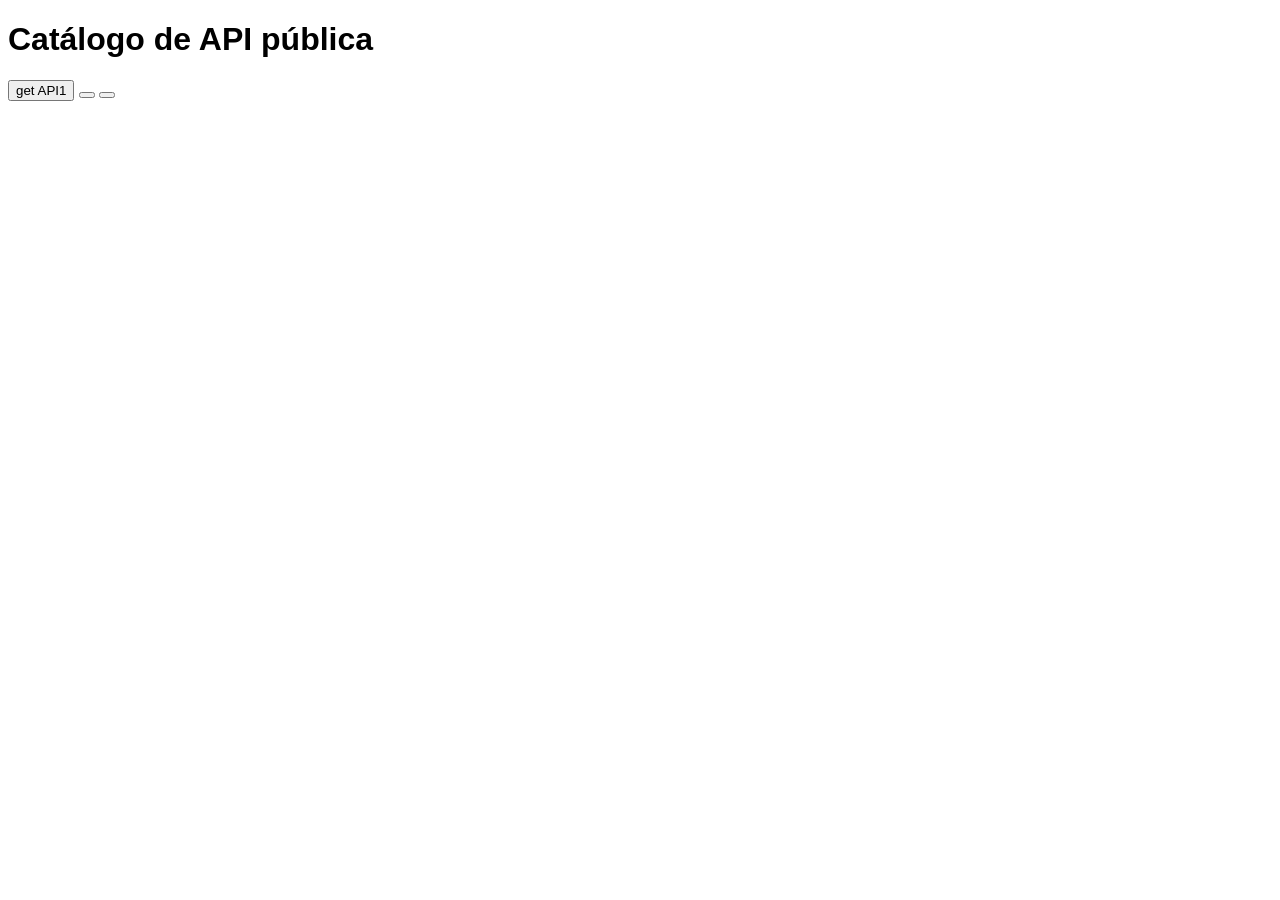
==== index.html @ 5742486b "add files with code" ====
<!DOCTYPE html>
<html lang="pt-br">

<head>
    <meta charset="UTF-8">
    <meta name="viewport" content="width=device-width, initial-scale=1.0">
    <title>Catálogo de API pública</title>
    <script src="js/script.js" defer></script>
    <link rel="stylesheet" href="css/style.css">
</head>

<body>
    <header>
        <h1>Catálogo de API pública</h1>
    </header>
    <main>
        <div class="buttonContainer">
            <button onclick="getAPI1()">get API1</button>
            <button></button>
            <button></button>
        </div>
        <div class="animeContainer"></div>
    </main>
</body>

</html>
---- css/style.css ----
*{
    font-family: Arial, Helvetica, sans-serif;
    /* margin: 0;
    padding: 0; */
}
.animeCard{
    width: 300px;
    /* height: 600px; */
    display: flex;
    flex-direction: column;
}
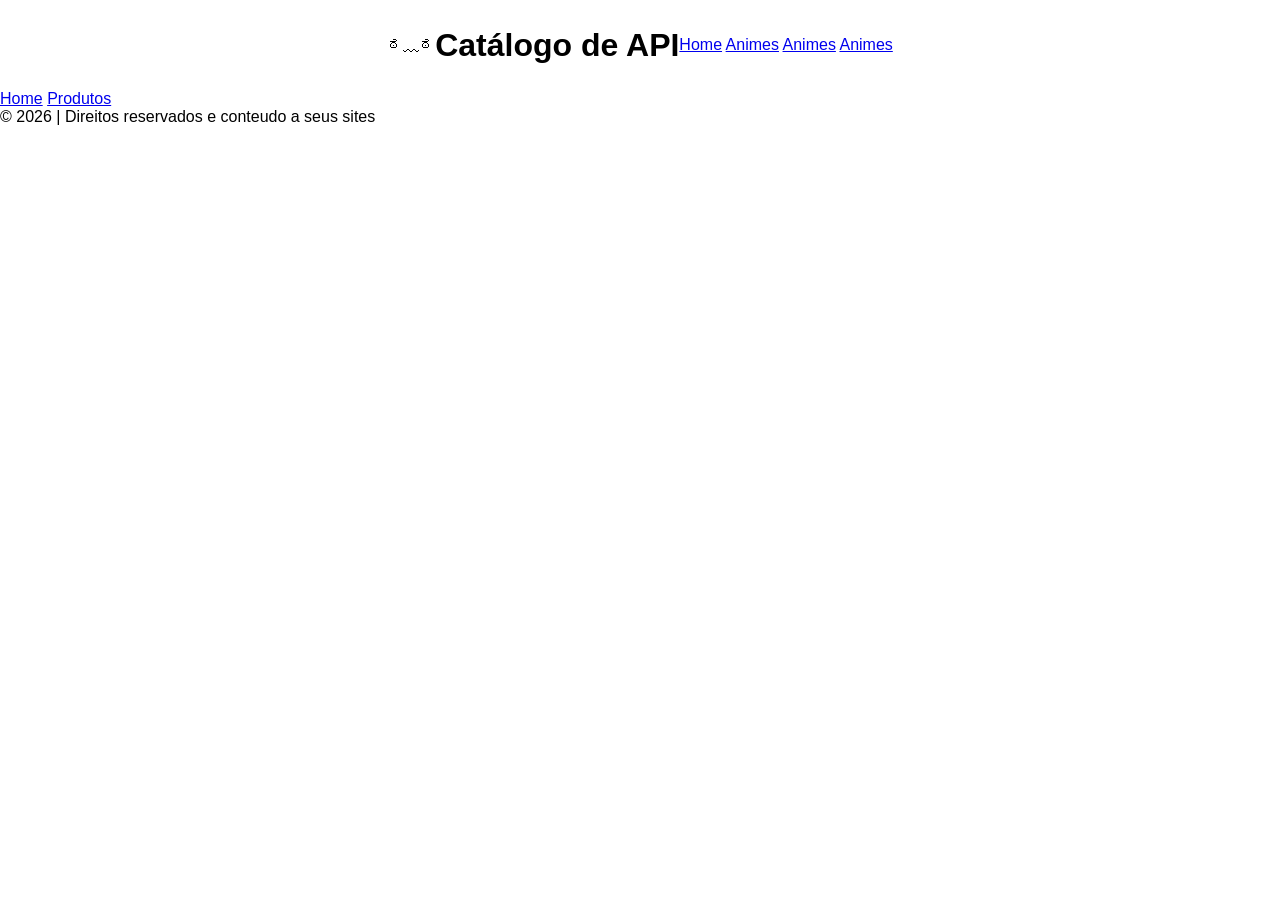
==== commit 116af6aa: "Refactor index.html for cleaner layout Removed unused buttons and added navigation links." ====
--- a/index.html
+++ b/index.html
@@ -5,22 +5,31 @@
     <meta charset="UTF-8">
     <meta name="viewport" content="width=device-width, initial-scale=1.0">
     <title>Catálogo de API pública</title>
-    <script src="js/script.js" defer></script>
+    
     <link rel="stylesheet" href="css/style.css">
 </head>
 
 <body>
     <header>
-        <h1>Catálogo de API pública</h1>
+        <div class="logo">
+            <p>ಠ﹏ಠ</p>
+        </div>
+        <h1>Catálogo de API</h1>
+        <div class="pagesLinks">
+             <a href="../index.html">Home</a>
+             <a href="html/api1.html">Animes</a>
+             <a href="html/api2.html">Animes</a>
+             <a href="html/api3.html">Animes</a>
+        </div>
     </header>
     <main>
-        <div class="buttonContainer">
-            <button onclick="getAPI1()">get API1</button>
-            <button></button>
-            <button></button>
-        </div>
-        <div class="animeContainer"></div>
+        
     </main>
+    <footer>
+        <a href="../index.html">Home</a>
+        <a href="../html/produtos.html">Produtos</a>
+        <p>&copy 2026 | Direitos reservados e conteudo a seus sites</p>
+    </footer>
 </body>
 
-</html>+</html>
--- a/css/style.css
+++ b/css/style.css
@@ -1,11 +1,29 @@
 *{
     font-family: Arial, Helvetica, sans-serif;
-    /* margin: 0;
-    padding: 0; */
+     margin: 0;
+    padding: 0; 
+}
+header{
+height:10vh;
+display:flex;
+/* background-color:blue; */
+    justify-content:center;
+    align-items:center;
+}
+.animeContainer{
+    display: flex;
+    gap:10px;
+    overflow-x:auto;
+    scroll-snap-type: x mandatory;
 }
 .animeCard{
-    width: 300px;
-    /* height: 600px; */
+    width: 100%;
     display: flex;
     flex-direction: column;
-}+    gap: 10px;
+    scroll-snap-align:center;
+    
+    scroll-snap-stop: always; 
+    /* para nao pular */
+    
+}
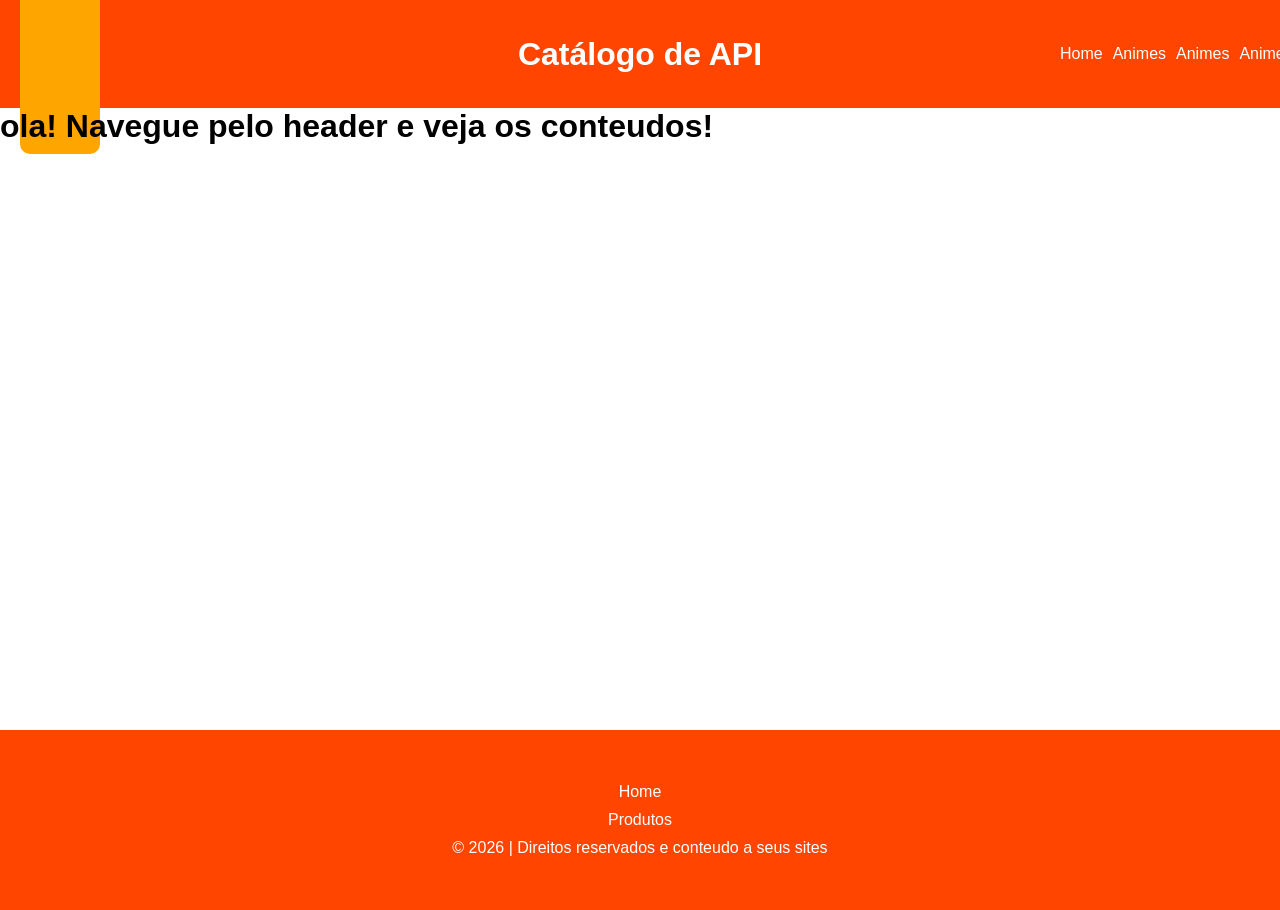
==== commit 805ce2d5: "Update index.html structure and content" ====
--- a/index.html
+++ b/index.html
@@ -12,18 +12,20 @@
 <body>
     <header>
         <div class="logo">
-            <p>ಠ﹏ಠ</p>
+            <p></p>
         </div>
         <h1>Catálogo de API</h1>
         <div class="pagesLinks">
-             <a href="../index.html">Home</a>
+             <a href="index.html">Home</a>
              <a href="html/api1.html">Animes</a>
              <a href="html/api2.html">Animes</a>
              <a href="html/api3.html">Animes</a>
         </div>
     </header>
     <main>
-        
+        <div class="textTitle">
+            <h1>ola! Navegue pelo header e veja os conteudos!</h1>
+        </div>
     </main>
     <footer>
         <a href="../index.html">Home</a>
--- a/css/style.css
+++ b/css/style.css
@@ -1,29 +1,70 @@
-*{
+* {
     font-family: Arial, Helvetica, sans-serif;
-     margin: 0;
-    padding: 0; 
+    margin: 0;
+    padding: 0;
 }
-header{
-height:10vh;
-display:flex;
-/* background-color:blue; */
-    justify-content:center;
-    align-items:center;
+
+/* header  */
+header {
+    height: 12vh;
+    padding: 0 20px;
+    display: flex;
+    background-color: orangered;
+    justify-content: space-between;
+    align-items: center;
+    
 }
-.animeContainer{
+.logo{
     display: flex;
-    gap:10px;
-    overflow-x:auto;
-    scroll-snap-type: x mandatory;
+    justify-content: center;
+    align-items: center;
+    width: 80px;
+    margin-right: 120px;
+    height: 200px;
+    border-radius: 10px;
+    background-color: orange;
+    color: black;
+    font-size: 30px;
 }
-.animeCard{
-    width: 100%;
+.pagesLinks{
+    width: 200px;
+   
+    display: flex;
+    gap: 10px;
+}
+header h1{
+    color: white;
+}
+
+header a{
+    color: white;
+    text-decoration: none;
+}
+
+/* main  */
+main{
+    height: 68vh;
+}
+/* footer  */
+footer {
+    margin-top: 10px;
+    background-color:  orangered;
+    color: white;
     display: flex;
     flex-direction: column;
     gap: 10px;
-    scroll-snap-align:center;
-    
-    scroll-snap-stop: always; 
-    /* para nao pular */
-    
+    height: 20vh;
+    justify-content: center;
+     /* justify-content: flex-end; */
+    align-items: center;
+
 }
+
+footer a {
+    color: white;
+    text-decoration: none;
+}
+
+footer a:hover {
+    color: rgb(239, 250, 215);
+}
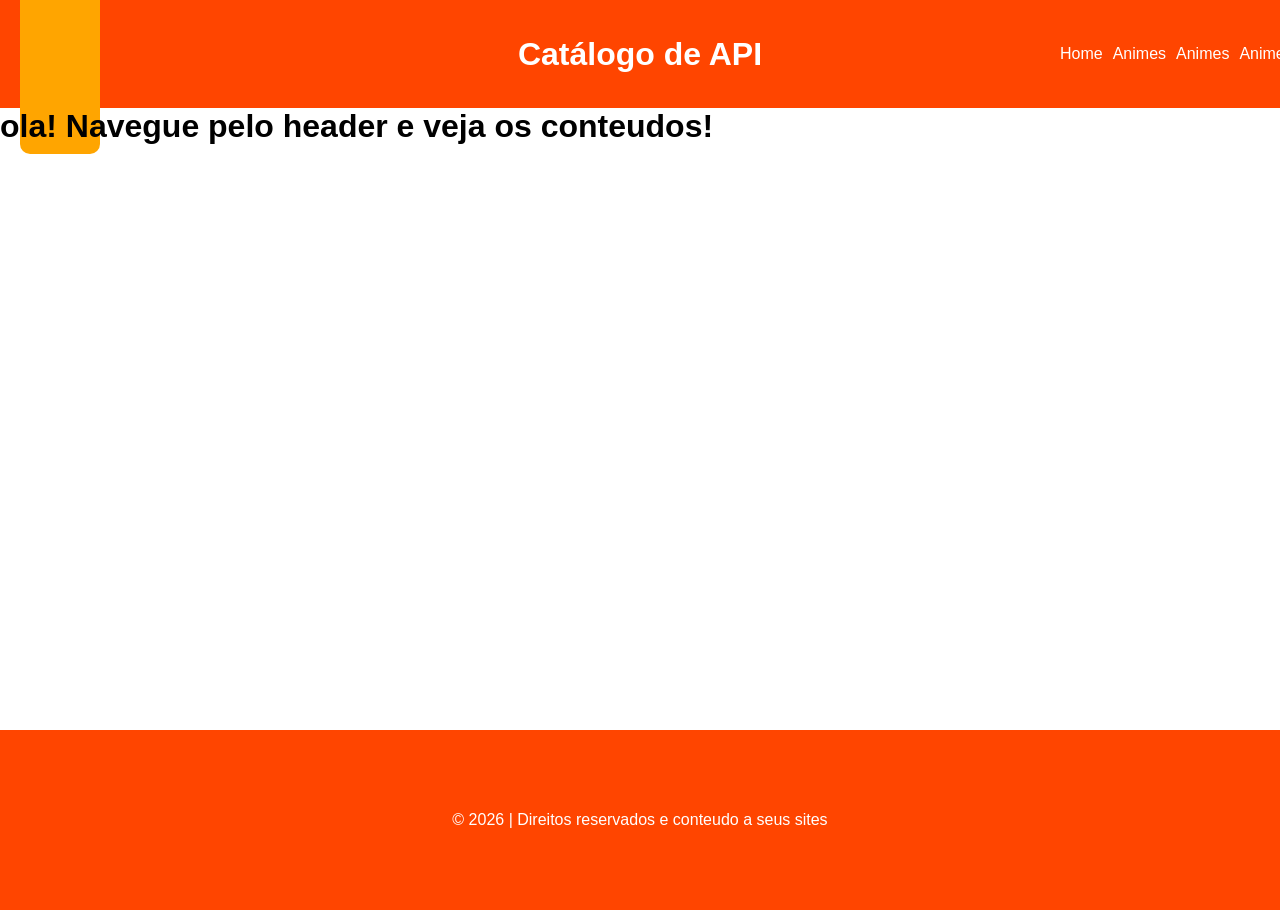
==== commit d350cfc7: "Remove links from footer in index.html Removed unnecessary links from the footer." ====
--- a/index.html
+++ b/index.html
@@ -28,8 +28,6 @@
         </div>
     </main>
     <footer>
-        <a href="../index.html">Home</a>
-        <a href="../html/produtos.html">Produtos</a>
         <p>&copy 2026 | Direitos reservados e conteudo a seus sites</p>
     </footer>
 </body>
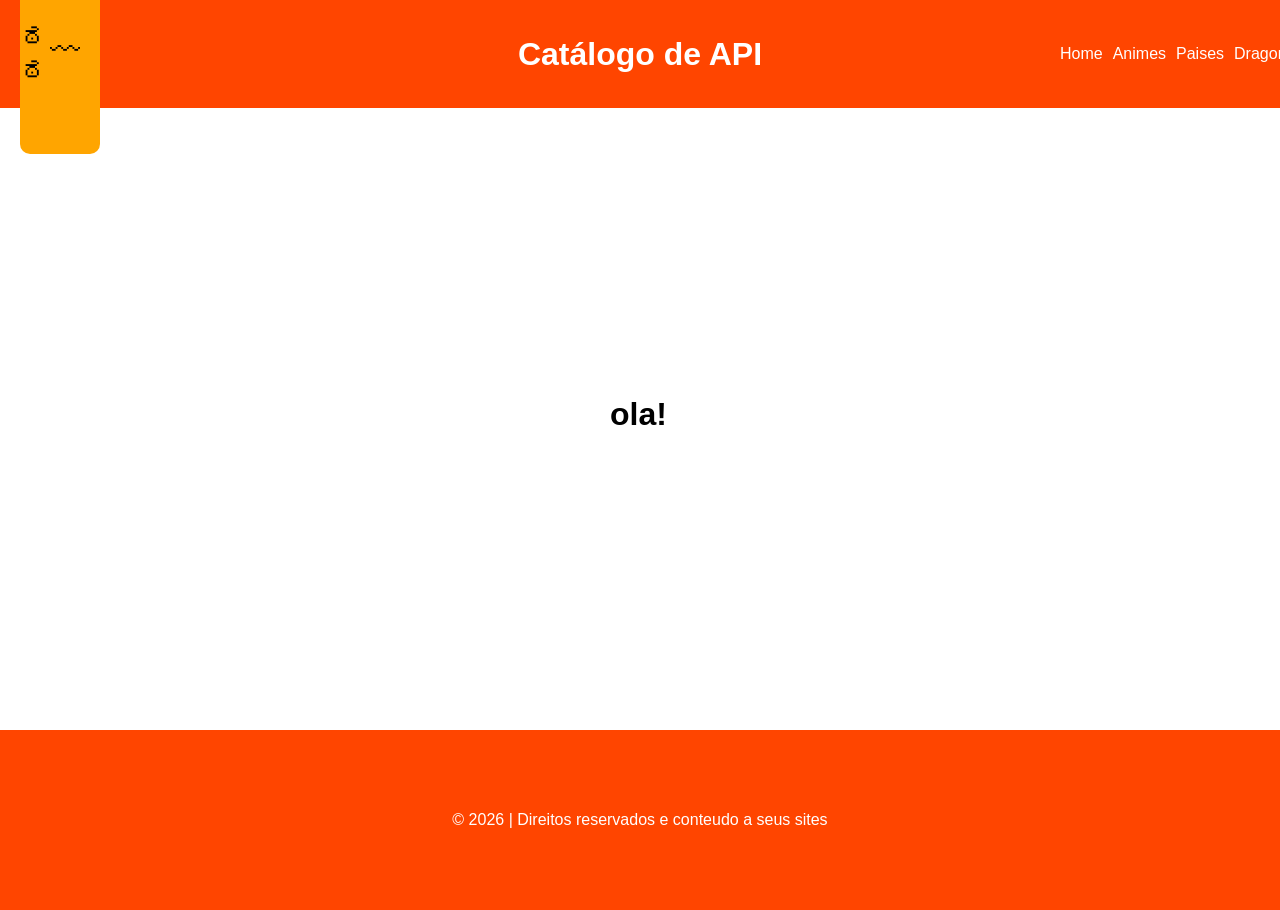
==== commit 9ae53748: "Update links in index.html for API navigation" ====
--- a/index.html
+++ b/index.html
@@ -18,8 +18,8 @@
         <div class="pagesLinks">
              <a href="index.html">Home</a>
              <a href="html/api1.html">Animes</a>
-             <a href="html/api2.html">Animes</a>
-             <a href="html/api3.html">Animes</a>
+             <a href="html/api2.html">Paises</a>
+             <a href="html/api3.html">DragonBall</a>
         </div>
     </header>
     <main>
--- a/css/style.css
+++ b/css/style.css
@@ -26,6 +26,14 @@
     color: black;
     font-size: 30px;
 }
+.logo p::after{
+    content: "ಠ﹏ಠ";
+}
+.logo:hover p::after{
+  content: "ಠಿ_ಠ";
+
+
+}
 .pagesLinks{
     width: 200px;
    
@@ -43,7 +51,22 @@
 
 /* main  */
 main{
+    display: flex;
     height: 68vh;
+    justify-content: center;
+    align-items: center;
+    transition: 5s;
+    cursor: pointer;
+}
+.textTitle{
+    display: flex;
+    width: 60px;
+    height: 37px;
+    overflow: hidden;
+    transition: 4s;
+}
+main:hover .textTitle{
+    width: 750px;
 }
 /* footer  */
 footer {
